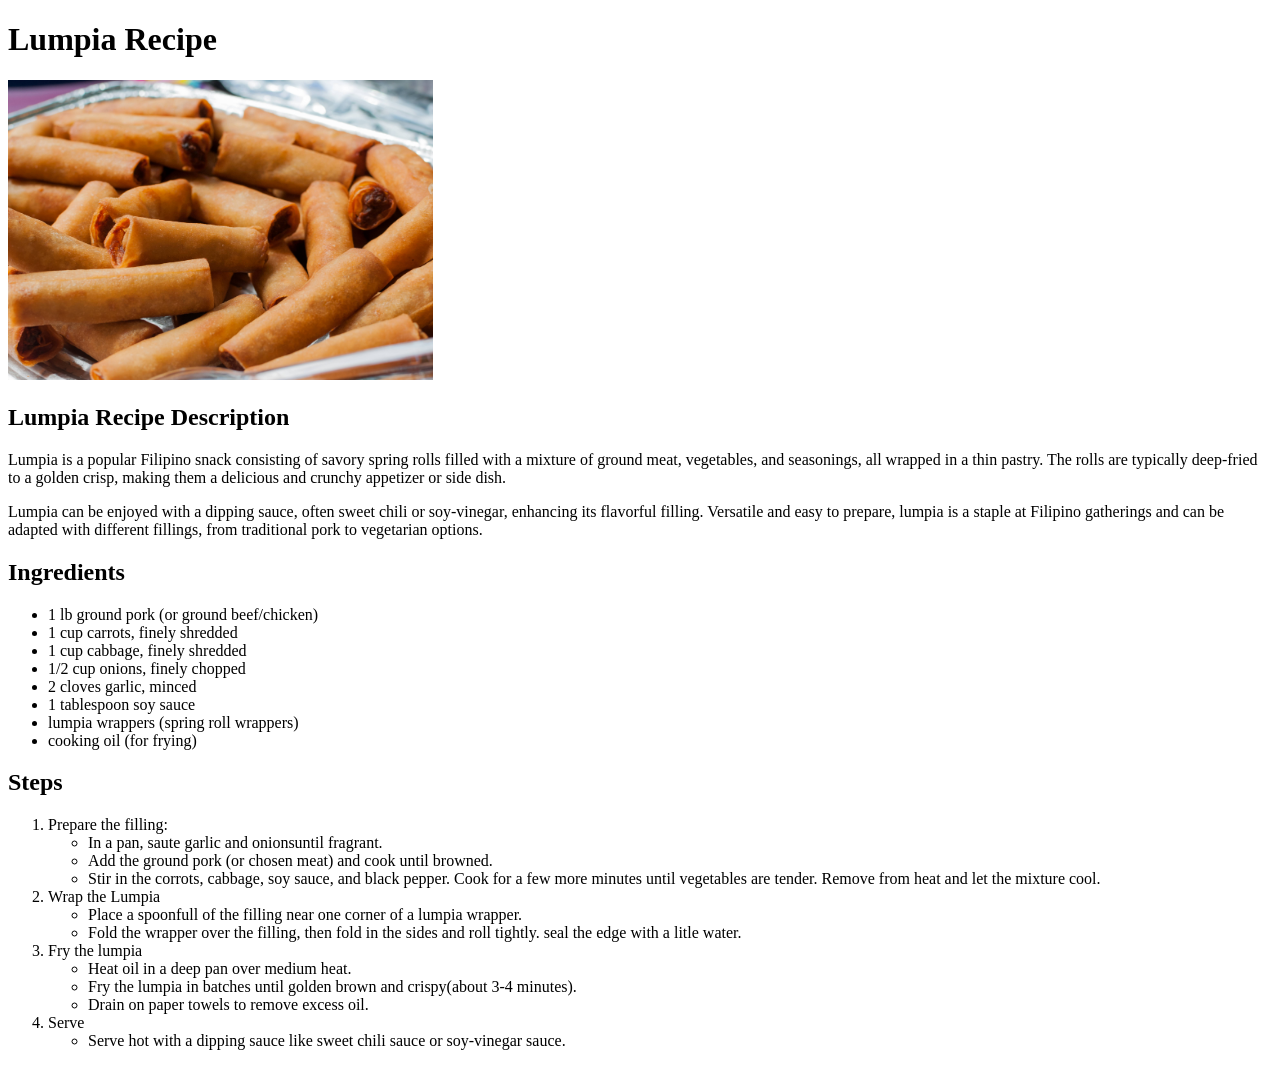
==== recipes/lumpia.html @ c4bf20d3 "Initial commit" ====
<!DOCTYPE html>
<html lang="en">
<head>
    <meta charset="UTF-8">
    <meta name="viewport" content="width=device-width, initial-scale=1.0">
    <title>Lumpia</title>
</head>
<body>
    <h1>Lumpia Recipe </h1>
    <img src="../photos/lumpia.jpg" alt="Lumpia" width="425" height="300"> 
    <h2>Lumpia Recipe Description</h2>  
    <p>
        Lumpia is a popular Filipino snack consisting of savory 
        spring rolls filled with a mixture of ground meat, vegetables,
         and seasonings, all wrapped in a thin pastry. The rolls are 
         typically deep-fried to a golden crisp, making them a 
         delicious and crunchy appetizer or side dish.
    </p>
    <p>
        Lumpia can be enjoyed with a dipping sauce, often sweet chili 
        or soy-vinegar, enhancing its flavorful filling. Versatile 
        and easy to prepare, lumpia is a staple at Filipino gatherings
        and can be adapted with different fillings, from traditional 
        pork to vegetarian options.
    </p>
    <h2>Ingredients</h2>
    <ul>
        <li>1 lb ground pork (or ground beef/chicken)</li>
        <li>1 cup carrots, finely shredded</li>
        <li>1 cup cabbage, finely shredded</li>
        <li>1/2 cup onions, finely chopped</li>
        <li>2 cloves garlic, minced</li>
        <li>1 tablespoon soy sauce</li>
        <li>lumpia wrappers (spring roll wrappers)</li>
        <li>cooking oil (for frying)</li>   
    </ul>
    <h2>Steps</h2>
    <ol>
        <li>Prepare the filling:
            <ul>
                <li>In a pan, saute garlic and onionsuntil fragrant.</li>
                <li>Add the ground pork (or chosen meat) and cook until browned.</li>
                <li>Stir in the corrots, cabbage, soy sauce, and black pepper.
                    Cook for a few more minutes until vegetables are tender.
                    Remove from heat and let the mixture cool.</li>
            </ul>
        </li>
        <li>Wrap the Lumpia
            <ul>
                <li>Place a spoonfull of the filling near one corner of a lumpia wrapper.</li>
                <li>Fold the wrapper over the filling, then fold in the sides and roll tightly.
                    seal the edge with a litle water.
                </li>
            </ul>
        </li>
        <li>Fry the lumpia</li>
            <ul>
                <li>Heat oil in a deep pan over medium heat.</li>
                <li>Fry the lumpia in batches until golden brown and crispy(about 3-4 minutes).</li>
                <li>Drain on paper towels to remove excess oil.</li>
            </ul>
        <li>Serve
            <ul>
                <li>Serve hot with a dipping sauce like sweet chili sauce or soy-vinegar sauce.</li>
            </ul>
        </li>
    </ol>

</body>
</html>
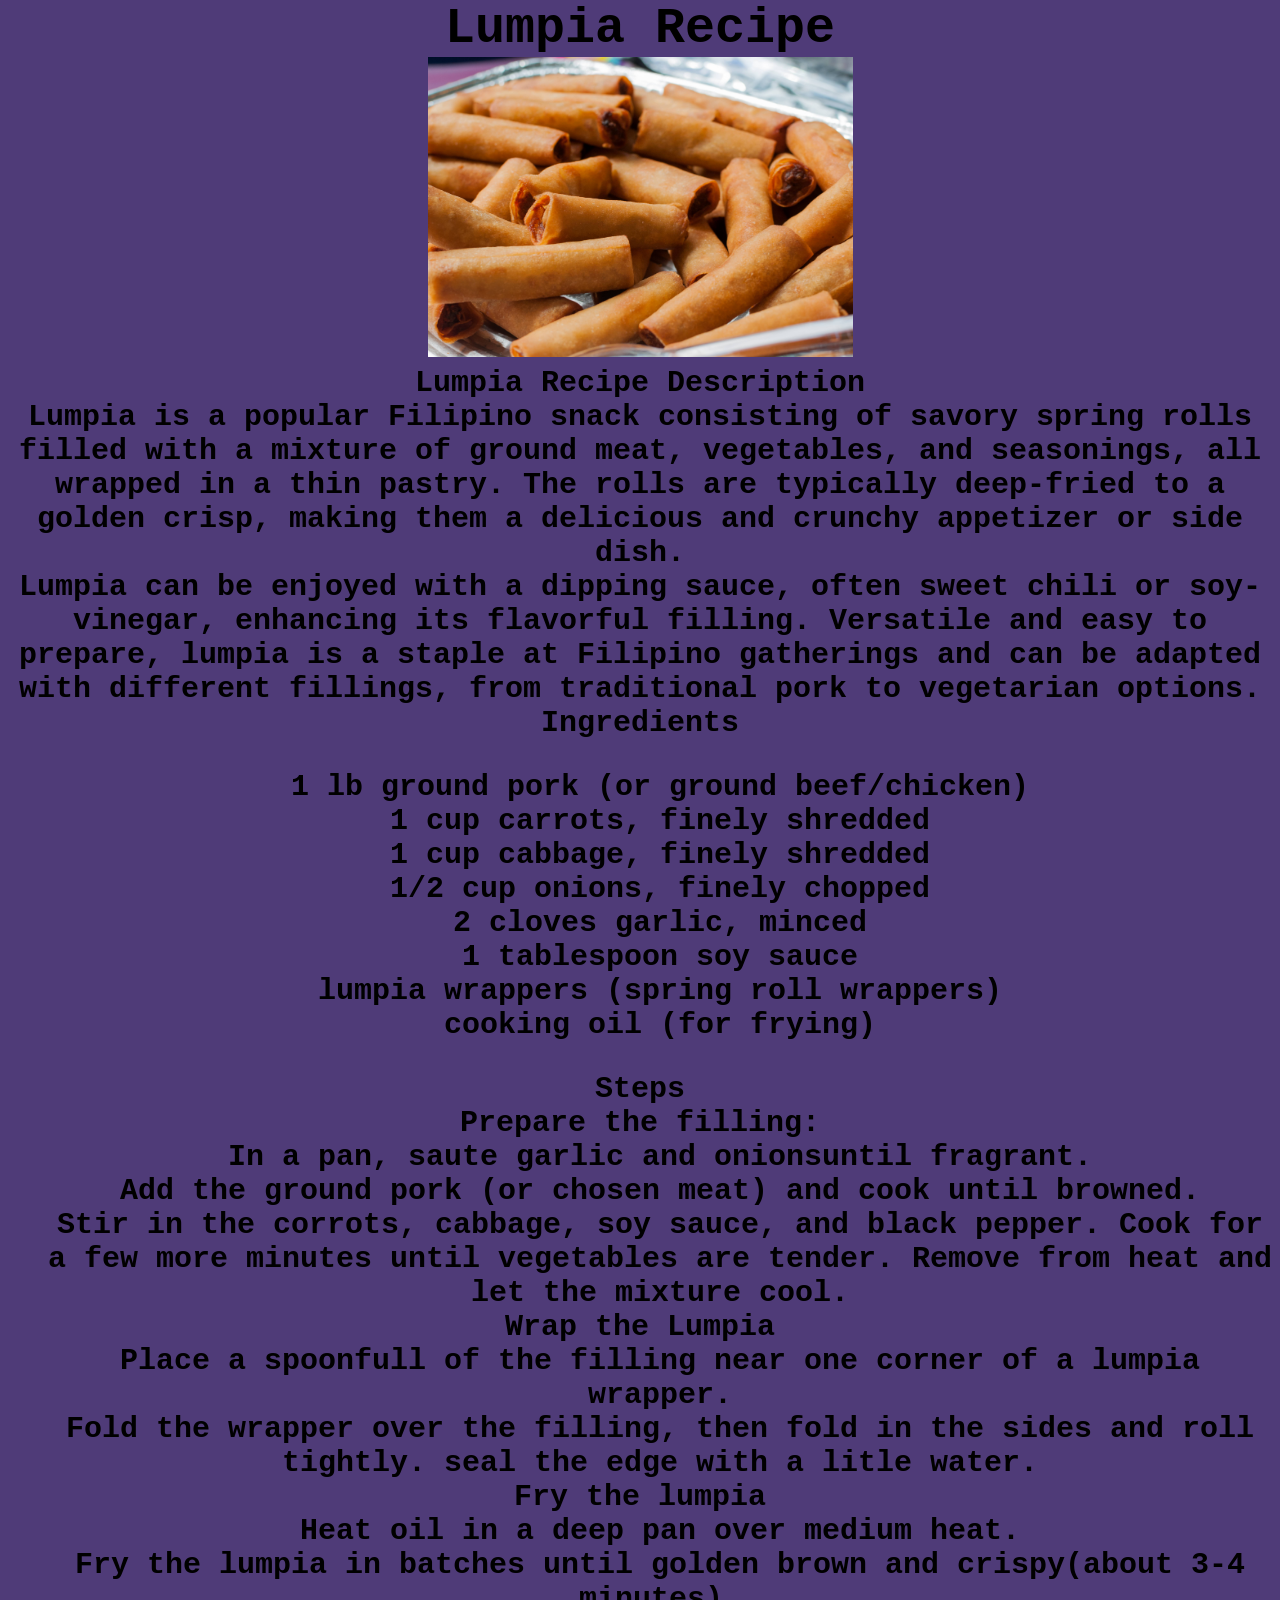
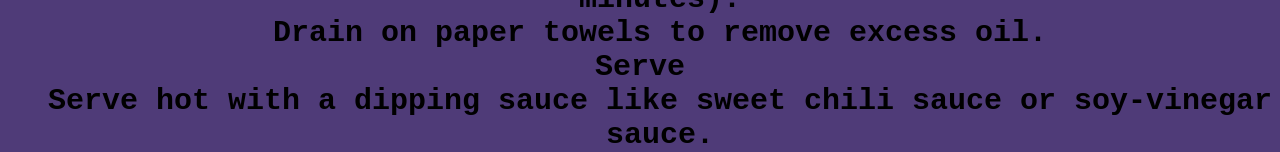
==== commit 06f4ed1e: "added css to the website" ====
--- a/recipes/lumpia.html
+++ b/recipes/lumpia.html
@@ -3,6 +3,7 @@
 <head>
     <meta charset="UTF-8">
     <meta name="viewport" content="width=device-width, initial-scale=1.0">
+    <link rel="stylesheet" href="../styles.css">
     <title>Lumpia</title>
 </head>
 <body>
--- a/styles.css
+++ b/styles.css
@@ -0,0 +1,40 @@
+/* styles.css */
+body{
+    font-family: 'Courier New', Courier, monospace;
+    background-color: #000;
+    color: white;
+    background-color: red;
+    border: 20px;
+    
+}
+html, body, h1, h2, h3, h4, h5, h6, p, ol, a {
+    background: #4f3b78;
+    margin: 0;
+    font-weight: bolder;
+    padding: 0;
+    box-sizing: border-box;
+    font-size: 30px; 
+    text-align: center;
+    color:#000;
+  }
+
+h1 {
+    font-size: 50px;
+}
+
+.box {
+
+    list-style-position: inside;    
+    background: #363b4e; 
+    padding: 50px;
+}
+
+
+
+ul{
+    list-style: inside;
+    font-size: 30px;
+    background: #4f3b78;
+    text-align: center;
+    list-style: none;
+}
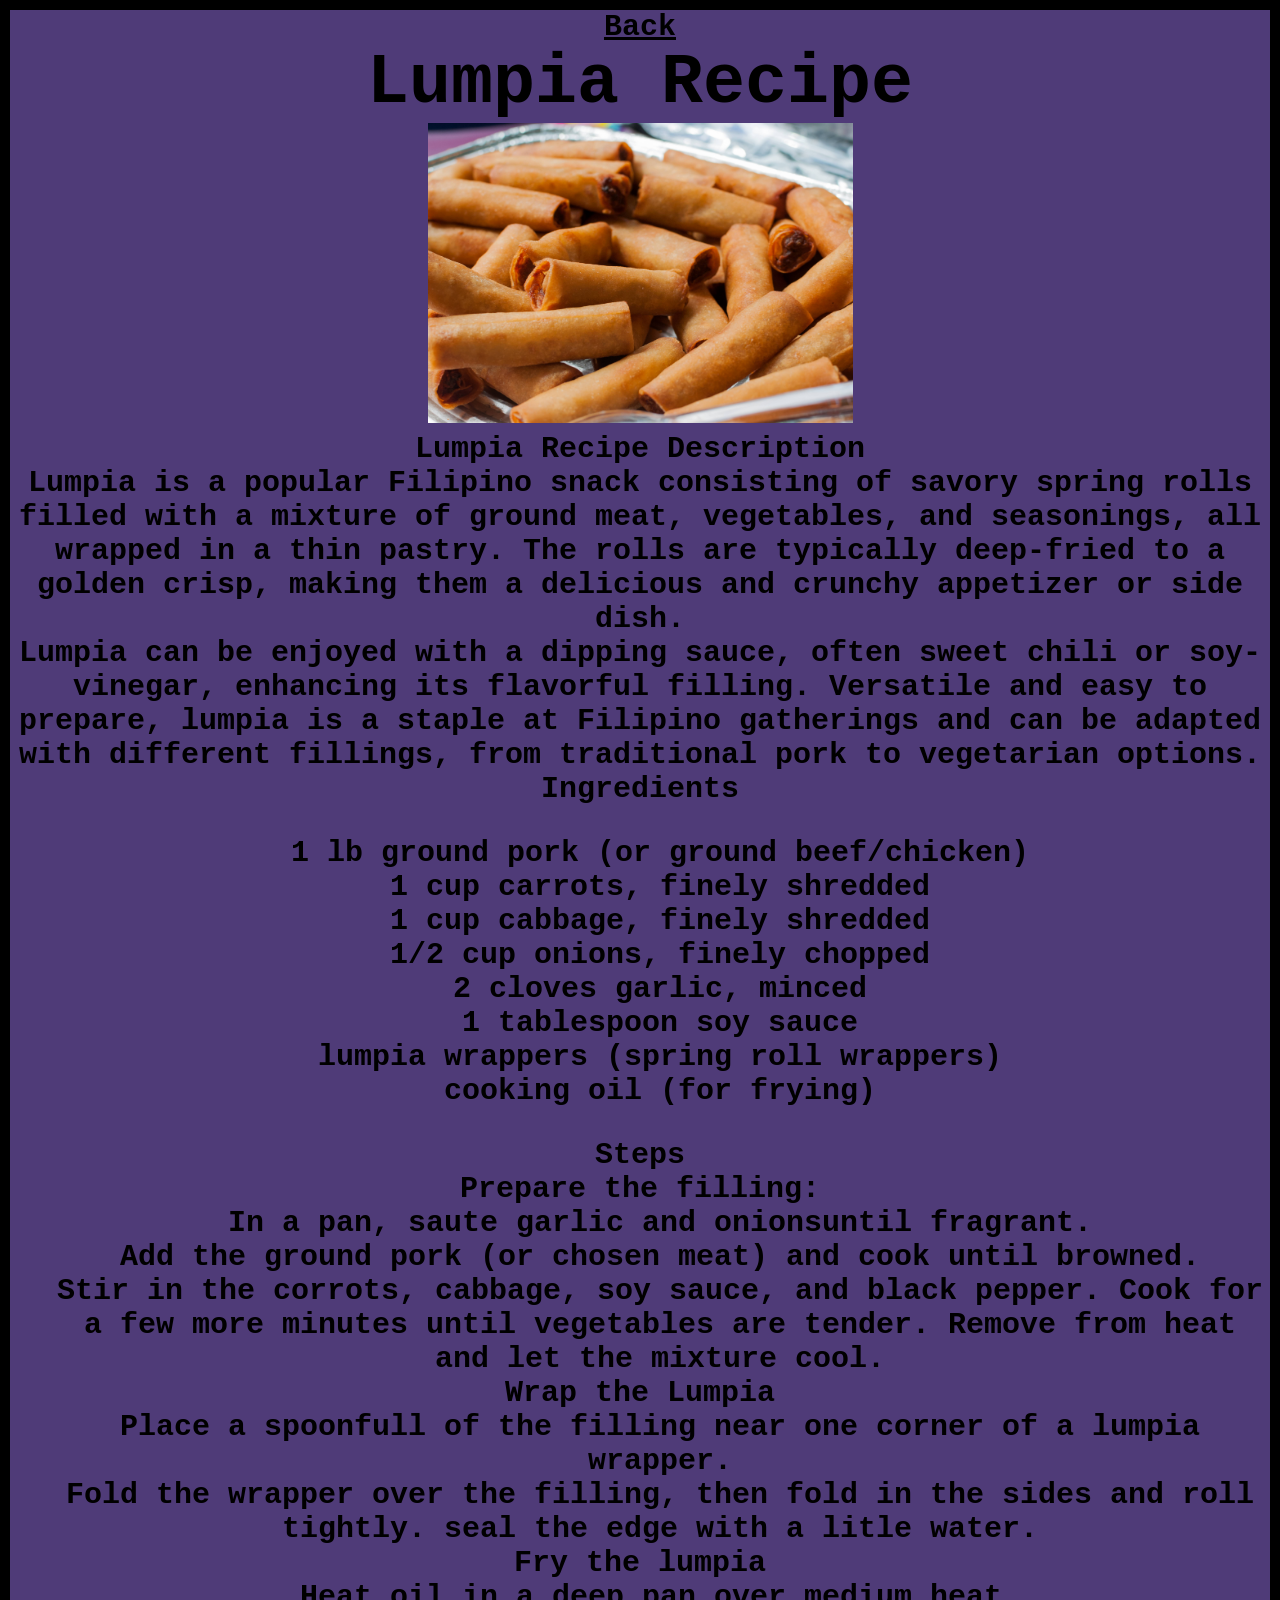
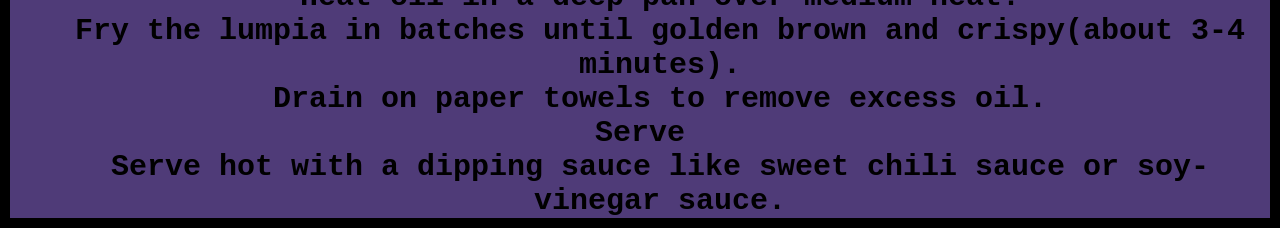
==== commit d31b953e: "Added back button fixed box only going a 3rd of the way down" ====
--- a/recipes/lumpia.html
+++ b/recipes/lumpia.html
@@ -7,6 +7,7 @@
     <title>Lumpia</title>
 </head>
 <body>
+    <a href="../index.html">Back</a>
     <h1>Lumpia Recipe </h1>
     <img src="../photos/lumpia.jpg" alt="Lumpia" width="425" height="300"> 
     <h2>Lumpia Recipe Description</h2>  
--- a/styles.css
+++ b/styles.css
@@ -1,11 +1,9 @@
 /* styles.css */
 body{
     font-family: 'Courier New', Courier, monospace;
-    background-color: #000;
     color: white;
-    background-color: red;
-    border: 20px;
-    
+    border: 10px solid black;
+    height: 100%;    
 }
 html, body, h1, h2, h3, h4, h5, h6, p, ol, a {
     background: #4f3b78;
@@ -19,7 +17,8 @@
   }
 
 h1 {
-    font-size: 50px;
+    font-size: 70px;
+
 }
 
 .box {
@@ -27,6 +26,8 @@
     list-style-position: inside;    
     background: #363b4e; 
     padding: 50px;
+    min-height: 100vh;
+
 }
 
 
